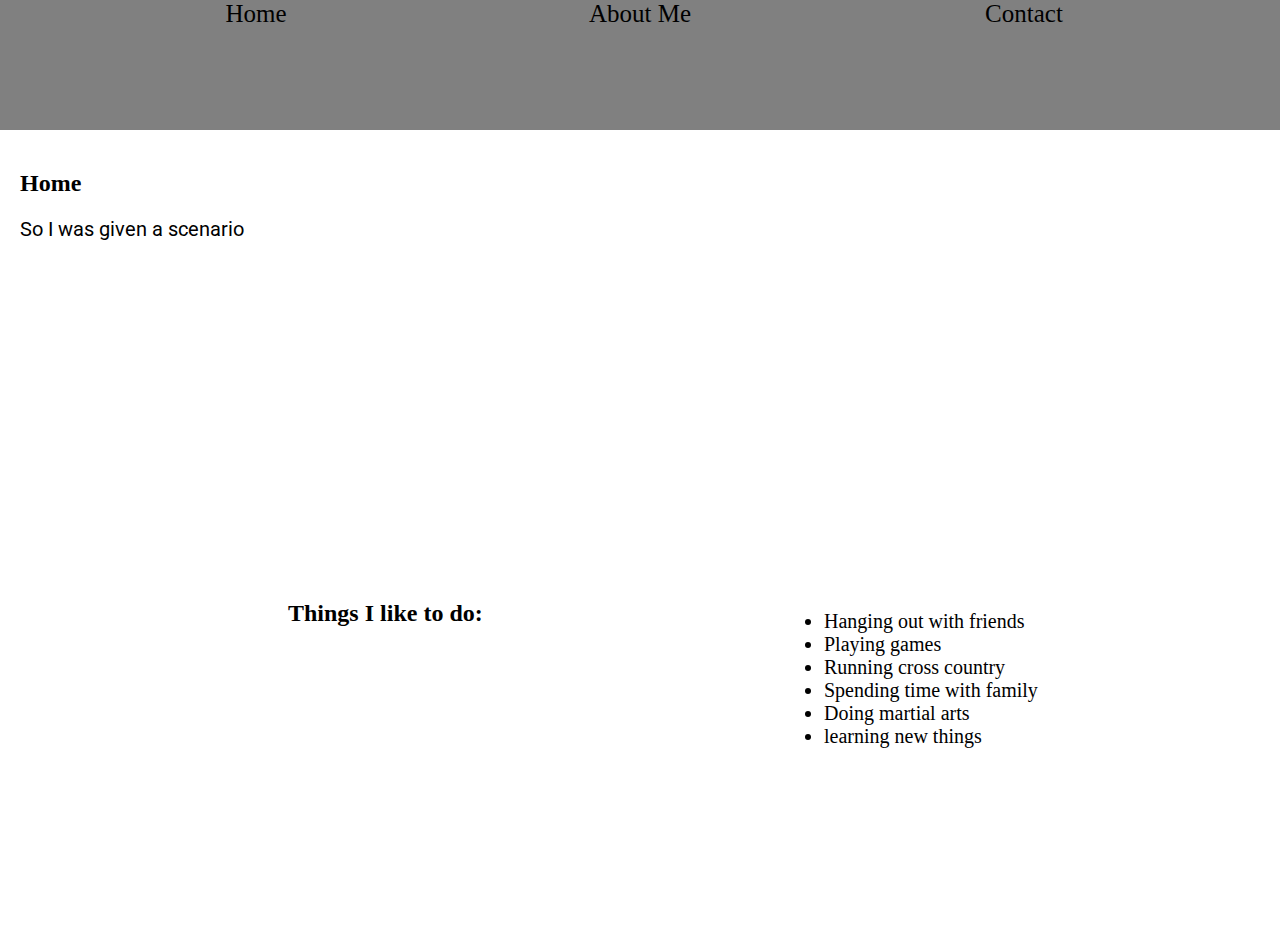
==== Index.html @ 64b4e9d1 "Initial commit" ====
<!DOCTYPE html>
<html>
    


<head>
    <title>Economic Apocalypse</title>
    <link rel="stylesheet" href="Apocalypse.css">
</head>
<body>
    
    
   <div class="aboutWrapper">
        <div class="navWrapper">
            <div onClick="window.location.href='#'" class="navWrapper_1"> Home</div>
            <div onClick="window.location.href='aboutMe.html'" class="navWrapper_2">About Me</div>
            <div onClick="window.location.href='contact.html'" class="navWrapper_3"> Contact</div>
   </div>
       <div class="bodyWrapper">
           <div class="bodyObject bodyObjectpadding">
               <h2>Home</h2>
               <p> So I was given a scenario
               </p>
           </div>
           <div class="Header">
            <h2>
                Things I like to do:      
            </h2>
        </div>
         
        <div class="List">
           <ul>
               <li>Hanging out with friends</li>
               <li>Playing games</li>
               <li>Running cross country</li>
               <li>Spending time with family</li>
               <li>Doing martial arts</li>
               <li>learning new things</li>
               
             </ul>
        </div>
       
       </div>
       </div>
   
    
</body>


              
</html>
---- Apocalypse.css ----
@import url('https://fonts.googleapis.com/css?family=Roboto&display=swap');
body {
    margin: 0;
    background: white;
    width: 100%;
}

p { 
    font-family: Roboto; 
    font-size: 20px; 
    margin: 0px;
   }




.aboutWrapper { width: 100%; height: 100vh; position: absolute; cursor: pointer;}
.navWrapper {
    width:100%; 
    height: 130px; 
    background: grey; 
    display:-webkit-box;
}
.Name {
    top: 130px;
    width: 100%;
    height: 100vh;
    position: absolute;
    text-align: center;
    text-decoration: underline;
}

    
.bodyWrapper {
    width:100%;
    height: fit-content;
    position: relative;
    display: flex;
}

.bodyObject {
    width: 50%;
    height: 300px;
    position: relative;
}

.bodyObjectimg {
    height: 100%;
    transform: translateX(-50%);
    left: 50%;
    position: absolute;
}

.bodyObjectpadding {
    padding: 20px;
}

.buttonDecoration{
    width: 160px;
    height: 35px;
    background: lightgrey;
    border: none;
    cursor: pointer;
}
.navWrapper_1 {
    width: 40%; 
    height: 100%;
    background: grey;
    text-align: center;
    color: black;
    font-size: 25px;
}
.navWrapper_2 {
    width: 20%; 
    height: 100%;
    background: grey;
    text-align: center;
    color: black;
    font-size: 25px
}

.navWrapper_3 {
    width: 40%; 
    height: 100%;
    background: grey;
    text-align: center;
    color: black;
    font-size: 25px
}
.Header {
    width:100%;
    top:450px;
    position:relative;
}
.List {
    
    width:100%;
    top: 460px;
    position:relative;
    font-size: 20px;
}
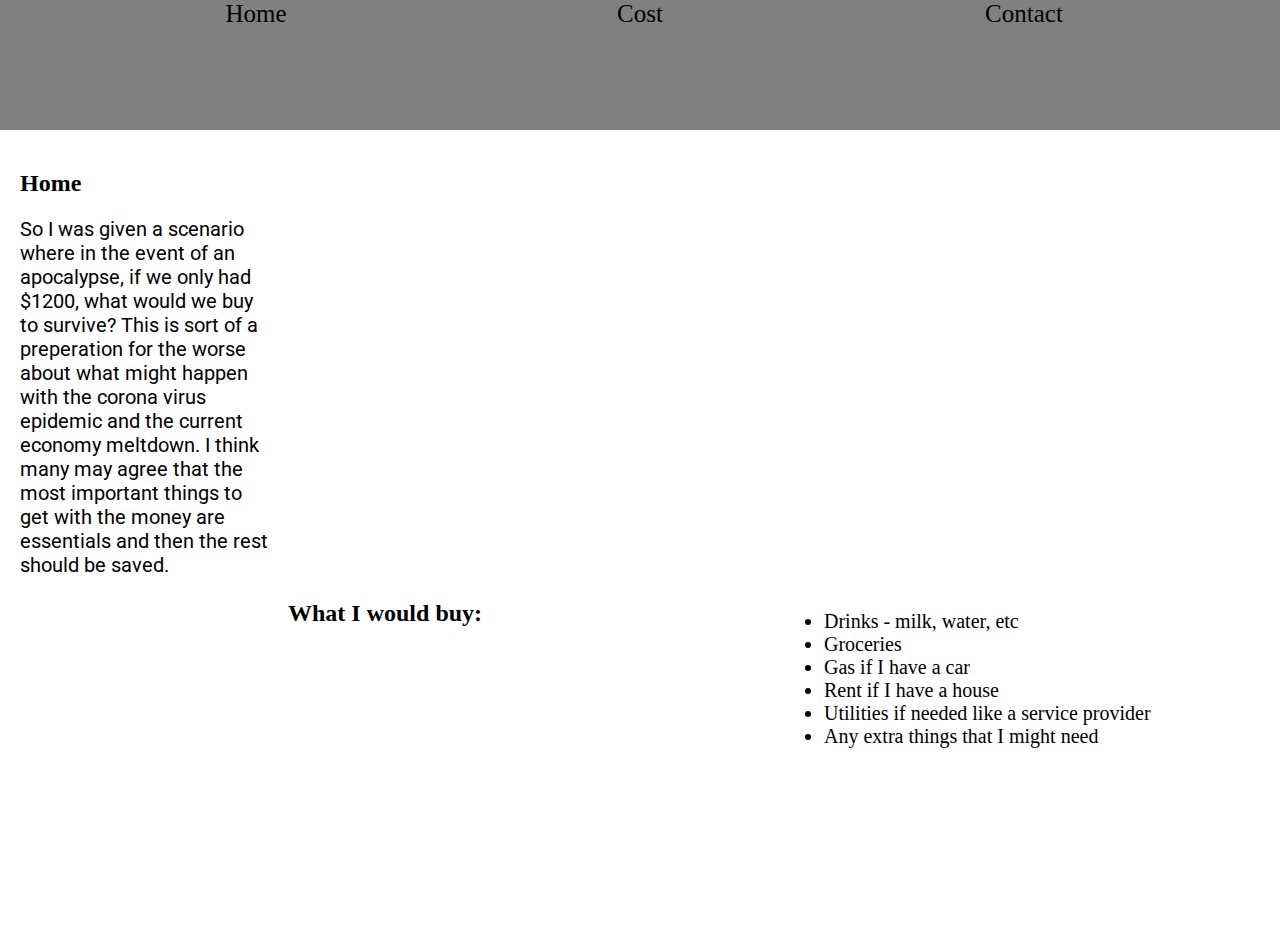
==== commit 1cebc8cb: "Adding everything to master" ====
--- a/Index.html
+++ b/Index.html
@@ -13,29 +13,34 @@
    <div class="aboutWrapper">
         <div class="navWrapper">
             <div onClick="window.location.href='#'" class="navWrapper_1"> Home</div>
-            <div onClick="window.location.href='aboutMe.html'" class="navWrapper_2">About Me</div>
+            <div onClick="window.location.href='Cost.html'" class="navWrapper_2">Cost</div>
             <div onClick="window.location.href='contact.html'" class="navWrapper_3"> Contact</div>
    </div>
        <div class="bodyWrapper">
            <div class="bodyObject bodyObjectpadding">
                <h2>Home</h2>
-               <p> So I was given a scenario
+               <p> So I was given a scenario where in the event of an apocalypse,
+                   if we only had $1200, what would we buy to survive? This is sort of a preperation for the worse about what
+                   might happen with the corona virus epidemic and the current economy meltdown. 
+                   I think many may agree that the most important things to get with the money are essentials and then the rest should be saved.
+
+            
                </p>
            </div>
            <div class="Header">
             <h2>
-                Things I like to do:      
+                What I would buy:  
             </h2>
         </div>
          
         <div class="List">
            <ul>
-               <li>Hanging out with friends</li>
-               <li>Playing games</li>
-               <li>Running cross country</li>
-               <li>Spending time with family</li>
-               <li>Doing martial arts</li>
-               <li>learning new things</li>
+               <li>Drinks - milk, water, etc</li>
+               <li>Groceries</li>
+               <li>Gas if I have a car</li>
+               <li>Rent if I have a house</li>
+               <li>Utilities if needed like a service provider</li>
+               <li>Any extra things that I might need</li>
                
              </ul>
         </div>
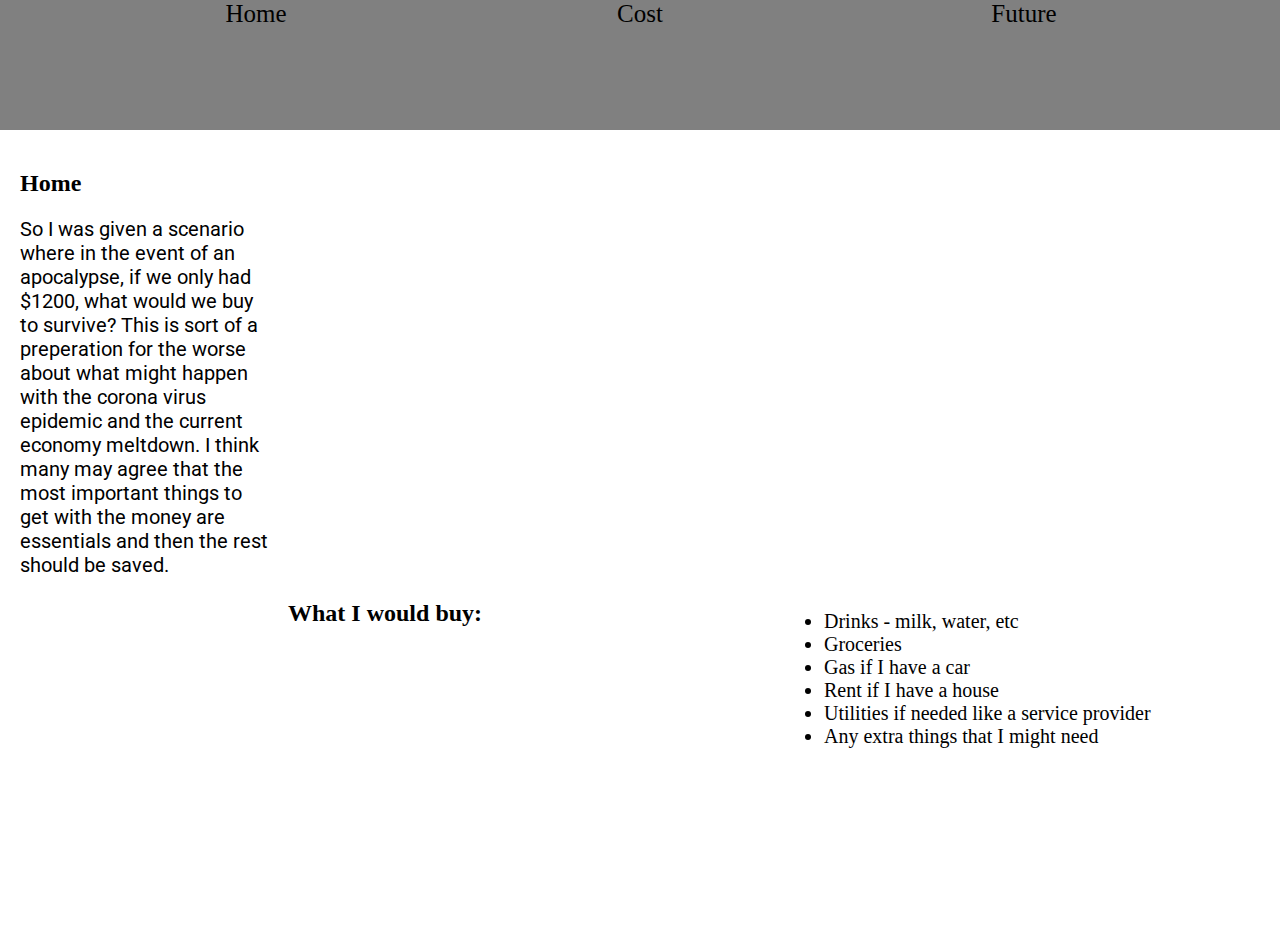
==== commit 99543c6a: "fixing files to make sure that they all work" ====
--- a/Index.html
+++ b/Index.html
@@ -14,7 +14,7 @@
         <div class="navWrapper">
             <div onClick="window.location.href='#'" class="navWrapper_1"> Home</div>
             <div onClick="window.location.href='Cost.html'" class="navWrapper_2">Cost</div>
-            <div onClick="window.location.href='contact.html'" class="navWrapper_3"> Contact</div>
+            <div onClick="window.location.href='Future.html'" class="navWrapper_3"> Future</div>
    </div>
        <div class="bodyWrapper">
            <div class="bodyObject bodyObjectpadding">
